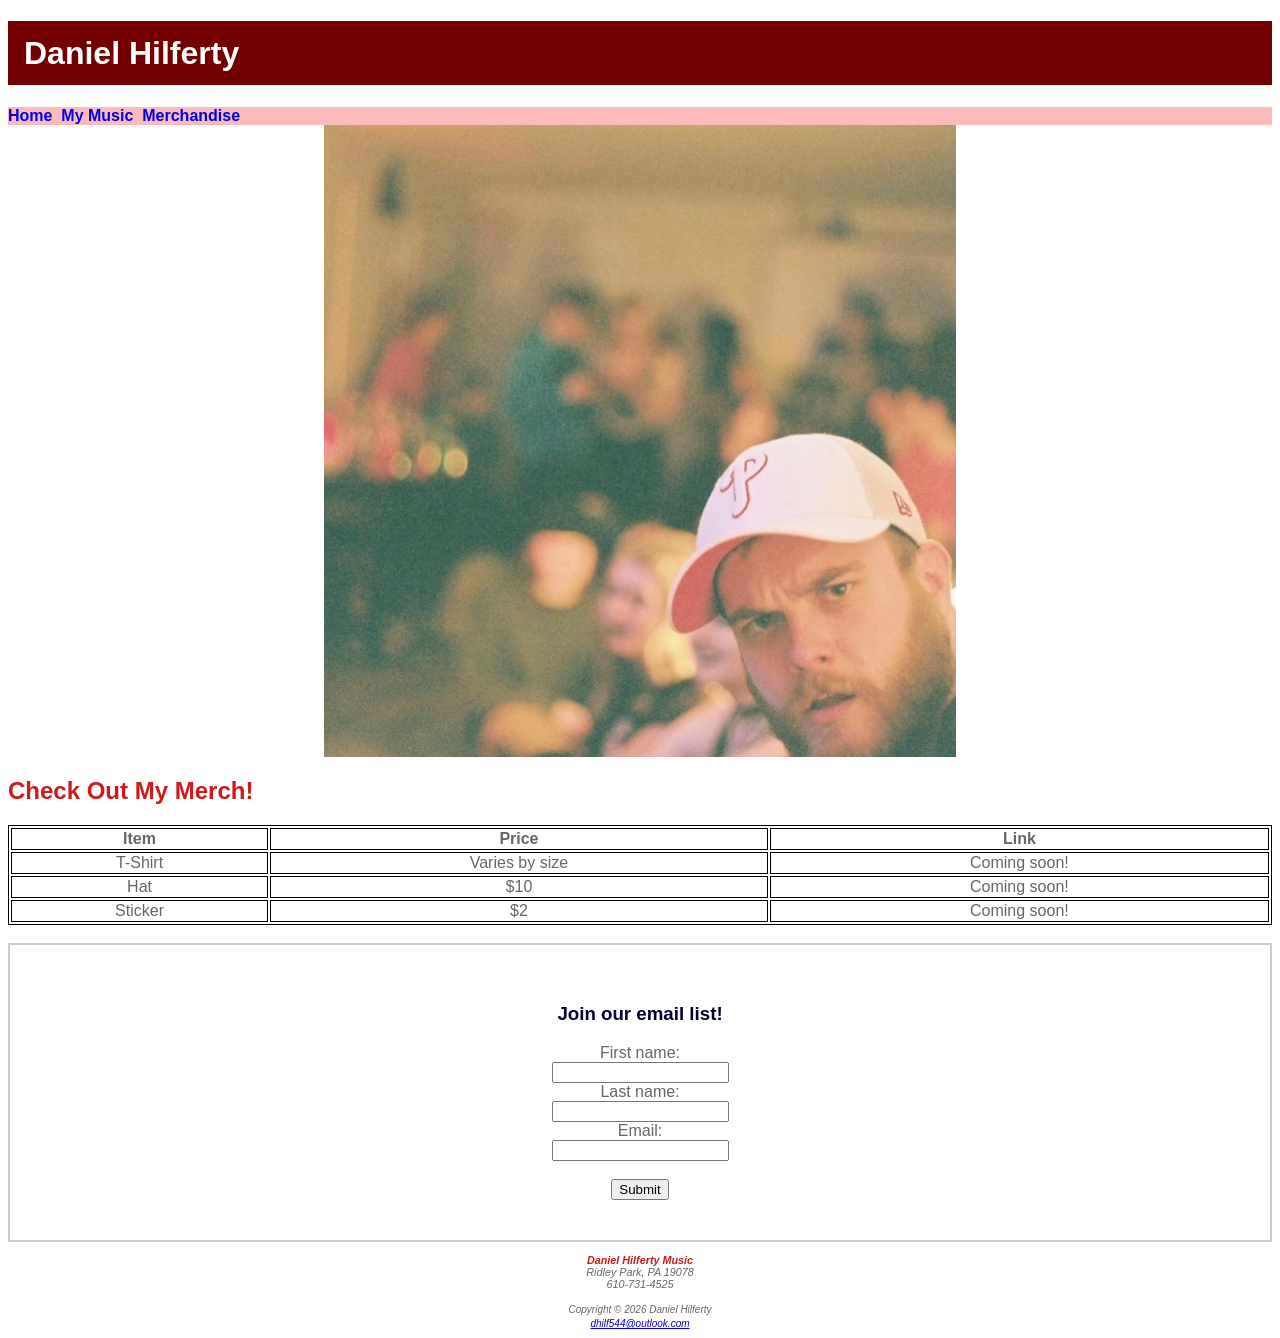
==== merchandise.html @ 547c4e2c "Add files via upload" ====
<!DOCTYPE html>

<html lang="en">

<head>

<header><h1>Daniel Hilferty</h1></header>

<link href="rock.css" rel="stylesheet">

<meta charset="utf-8">

</head>

<body>

<nav>
<b>
<a href="index.html">Home</a>&nbsp;
<a href="mymusic.html">My Music</a>&nbsp;
<a href="merchandise.html">Merchandise</a>&nbsp;
</b>
</nav>
<div>
<img src="Pic3.jpg">
<div>

<main>

<style>
table, th, td {
  border:1px solid black;
}
</style>

<h2>Check Out My Merch!</h2>

<table style="width:100%">
  <tr>
    <th>Item</th>
    <th>Price</th>
    <th>Link</th>
  </tr>
  <tr>
    <td>T-Shirt</td>
    <td>Varies by size</td>
    <td>Coming soon!</td>
  </tr>
  <tr>
    <td>Hat</td>
    <td>$10</td>
    <td>Coming soon!</td>
  </tr>
  <tr>
    <td>Sticker</td>
    <td>$2</td>
    <td>Coming soon!</td>
  </tr>
</table><br>
</main>
<form>
<h3>Join our email list!</h3>
  <label for="fname">First name:</label><br>
  <input type="text" id="fname" name="fname"><br>
  <label for="lname">Last name:</label><br>
  <input type="text" id="lname" name="lname"><br>
  <label for="email"> Email:</label><br>
  <input type="text" id="email" name="email"><br><br>
  <input type="submit" value="Submit"><br>
</form>
<footer>
<div id="contact">
	<span class="rock"><br>Daniel Hilferty Music</span><br>
	Ridley Park, PA 19078<br>
	610-731-4525<br><br>
	</div>
<i><small>Copyright &copy; 2026 Daniel Hilferty<br>
<a href="mailto:dhilf544@outlook.com">dhilf544@outlook.com</a></small></i>
</footer>

</body>

</html>
---- rock.css ----
body { background-color: #FFFFFF;
	   color: #666666;
       font-family: Helvetica, "Lightline Gothic", serif;
	   
}
header { background-color: #720000;
         color: #FFFFFF;
         background-position: right;
         background-repeat: no-repeat;
         line-height: 400%;
         text-indent: 1em;
}
hi { margin-bottom: 0;
     font-family: Helvetica, "Lightline Gothic", serif; }
nav { background-color: #fbbbbb;
      font-weight: bold; }
nav a { text-decoration: none; }
h2 { color: #d21919; 
     font-family: Helvetica, "Lightline Gothic", serif; }
h3 { color: #000033;
     font-family: Helvetica, "Lightline Gothic", serif;
	 text-align: center;	 }
ul { list-style-image: url(marker.gif); }
dt { color: #002171; }
img {
	display: block;
	margin: auto;
	width: 50%;
}
form {
	padding: 40px;
	border: 2px solid #ccc;
	text-align: center;
}
table {
	text-align: center;
}
.rock { color: #d21919; 
          font-weight: bold; }
#contact { font-size: 90%; }
footer  { font-size: 75%;
         font-style: italic;
		 text-align: center;
         font-family: Helvetica, "Lightline Gothic", serif; }
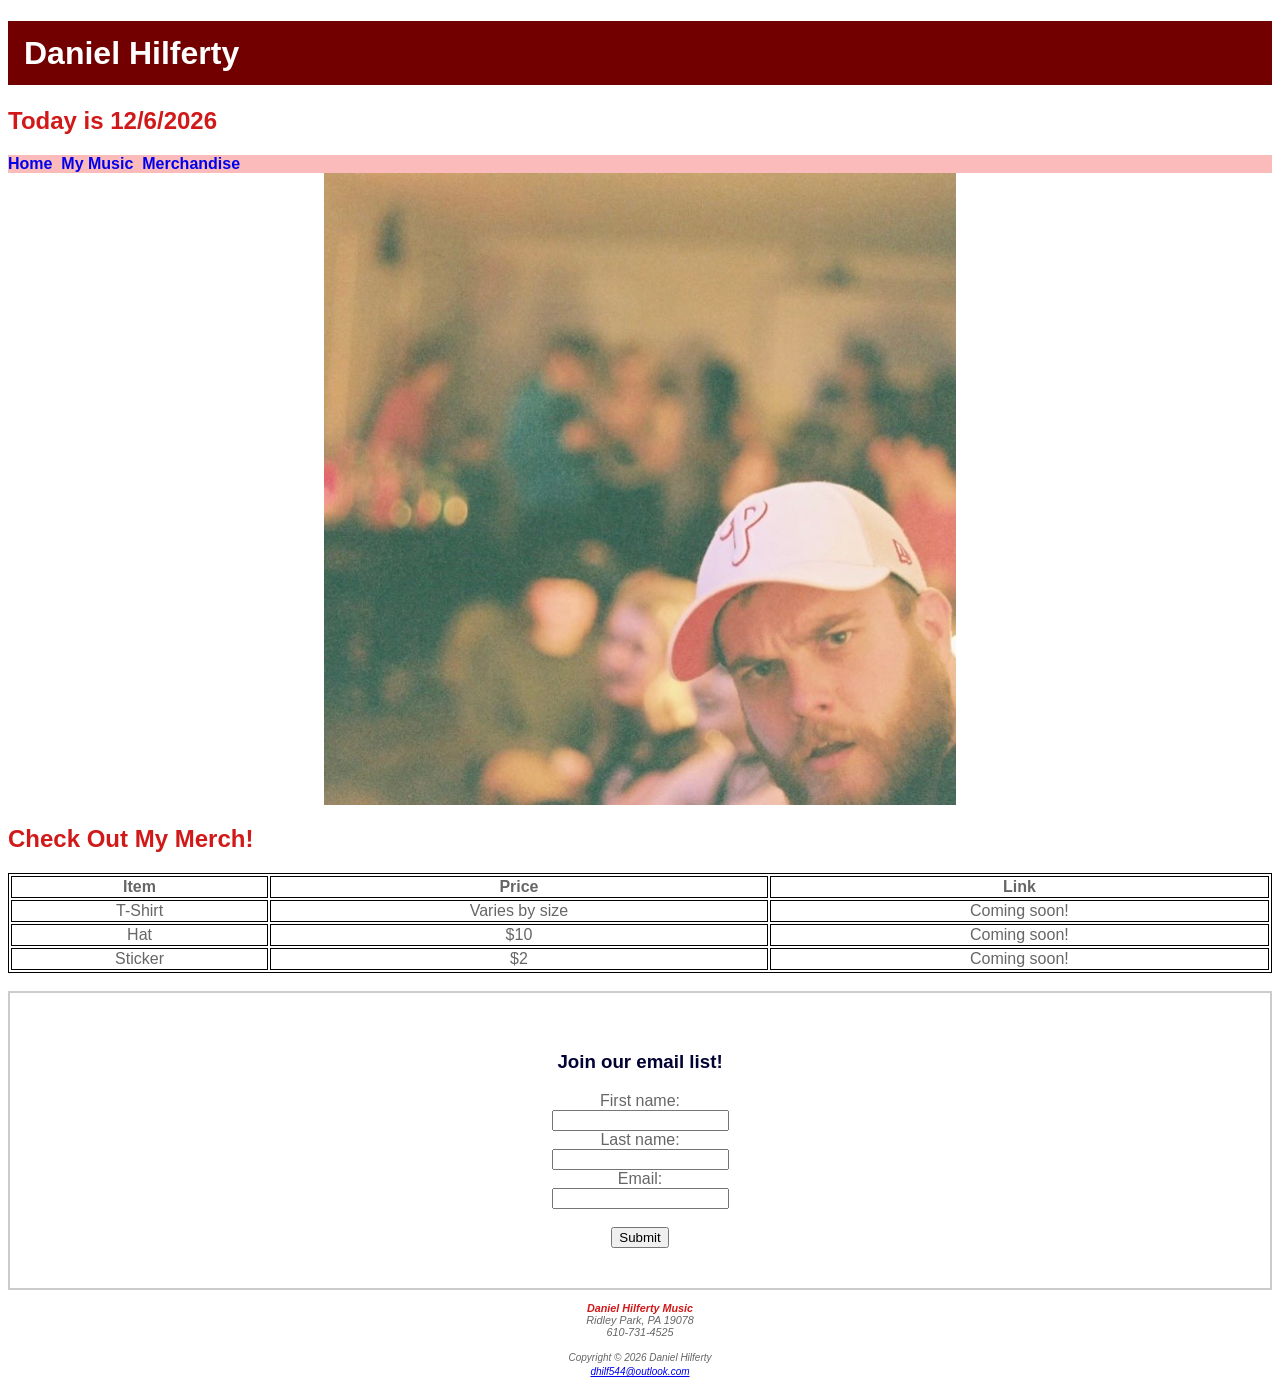
==== commit ce5528ac: "Update merchandise.html" ====
--- a/merchandise.html
+++ b/merchandise.html
@@ -11,6 +11,16 @@
 <meta charset="utf-8">
 
 </head>
+
+<h2>Today is
+<script>
+var myDate = new Date()
+var month = myDate.getMonth() + 1
+var day = myDate.getDate()
+var year = myDate.getFullYear()
+document.write(month + "/" + day + "/" + year)
+</script>
+</h2>
 
 <body>
 
@@ -80,4 +90,4 @@
 
 </body>
 
-</html>+</html>
